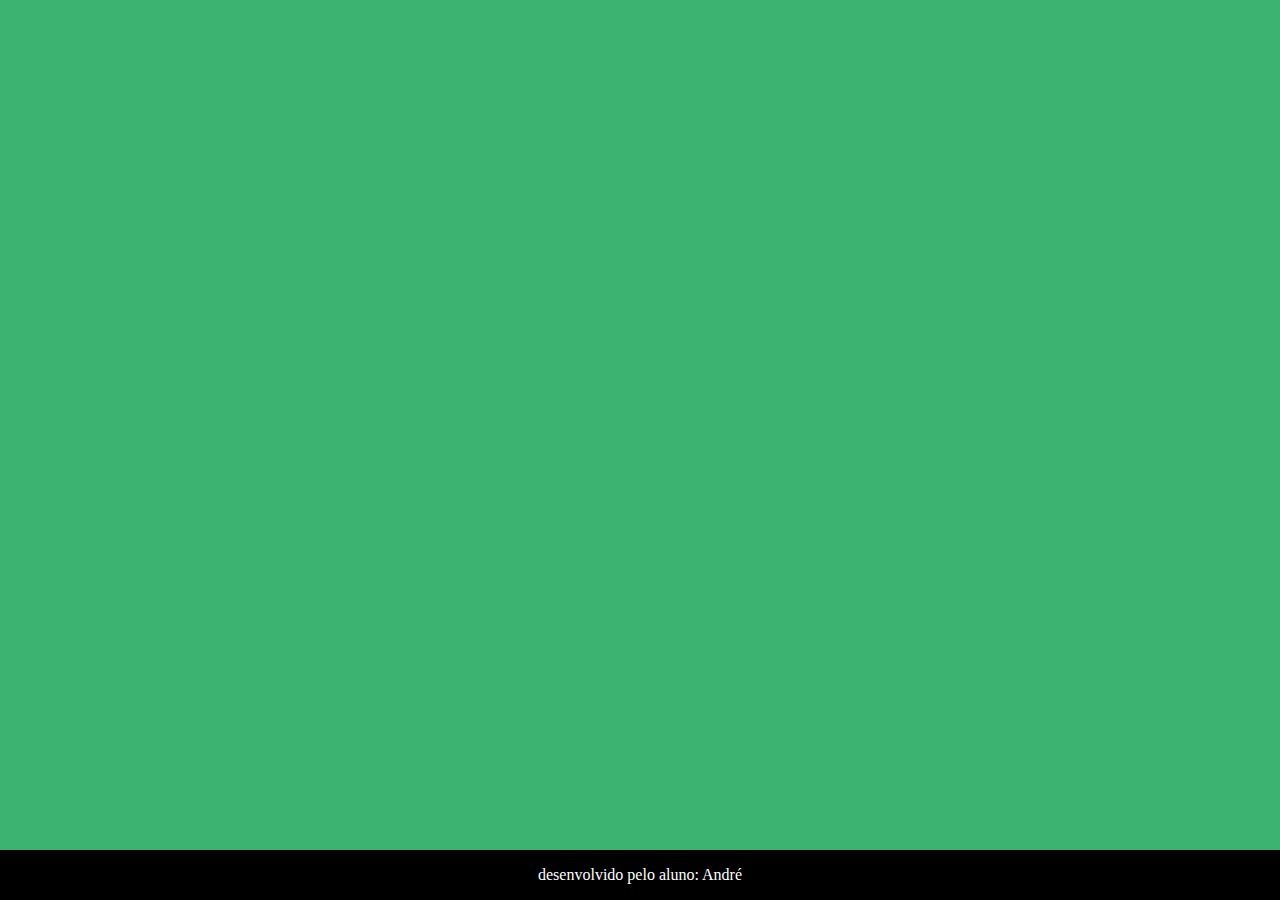
==== index.html @ c274ed0d "." ====
<!DOCTYPE html>
<html lang="en">
<head>
    <meta charset="UTF-8">
    <meta name="viewport" content="width=device-width, initial-scale=1.0">
    <title>Document</title>
    <link rel="stylesheet" href="style.css">
</head>
<body>
    <section id="container">
        <footer><p>desenvolvido pelo aluno: André</p></footer>
    </section>
    <script src="perguntas.js".>
        
    </script>
</body>
</html>
---- style.css ----
:root{
    --fundo:#3CB371;
    --cartão-frente:#2E8B57;
    --cartão-verso:	#00FF00;
    --destaque:	#006400;
    --preto: #000000;
    --branco: #ffffff;
}
body{
    background-color: var(--fundo);
    margin: 0;
}
footer{
    background-color: var(--preto);
    position: fixed;
    bottom: 0;
    color:var(--branco);
width:100%;
text-align: center;

}
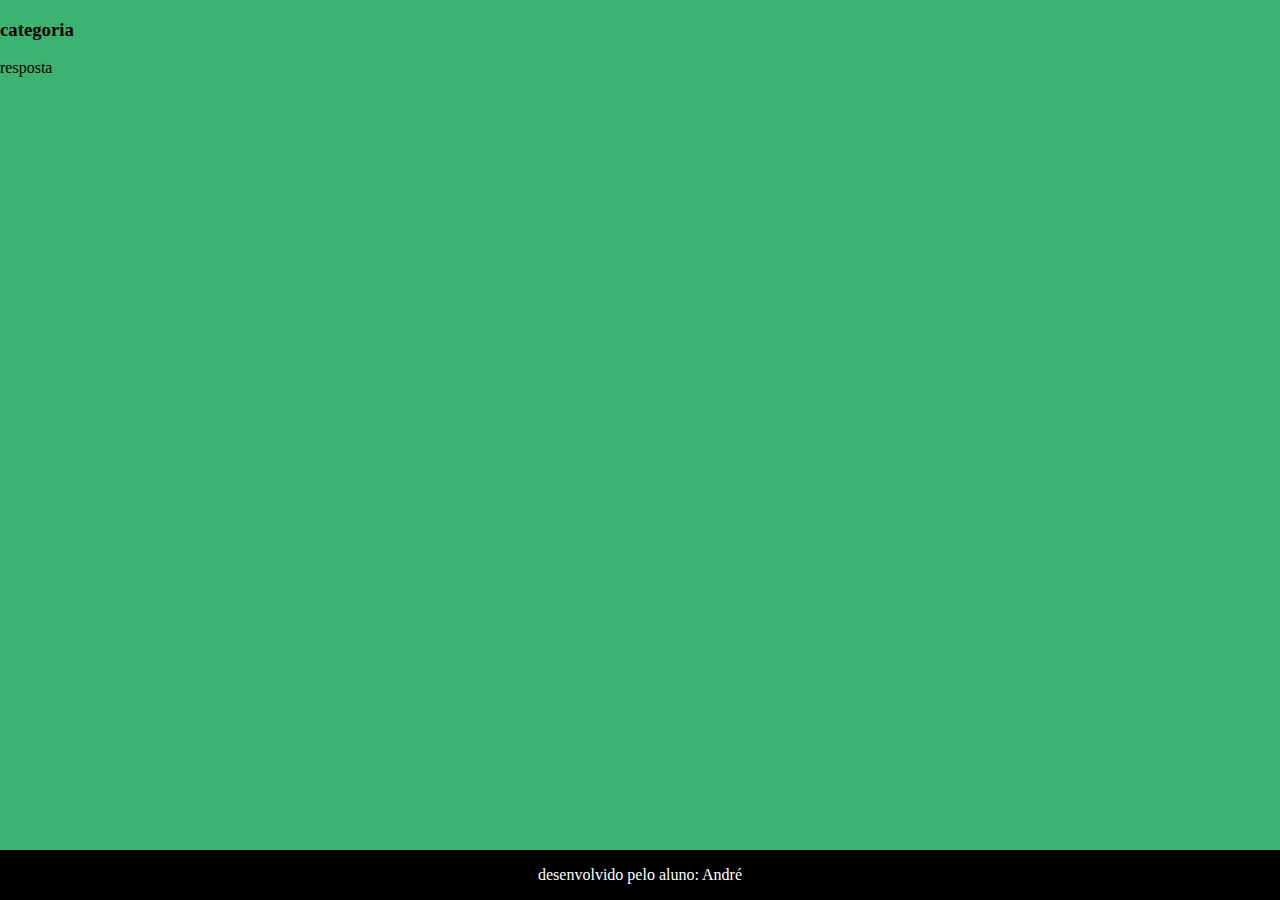
==== commit 058ed383: "." ====
--- a/index.html
+++ b/index.html
@@ -10,8 +10,14 @@
     <section id="container">
         <footer><p>desenvolvido pelo aluno: André</p></footer>
     </section>
-    <script src="perguntas.js".>
-        
-    </script>
+    <script src="perguntas.js".></script>
+    <script src="main.js"></script>
 </body>
-</html>+</html>
+
+<div class="conteudo-cartao">
+    <h3>categoria</h3>
+<div class="pergunta-cartao">
+    <p>resposta</p>
+</div>
+</div>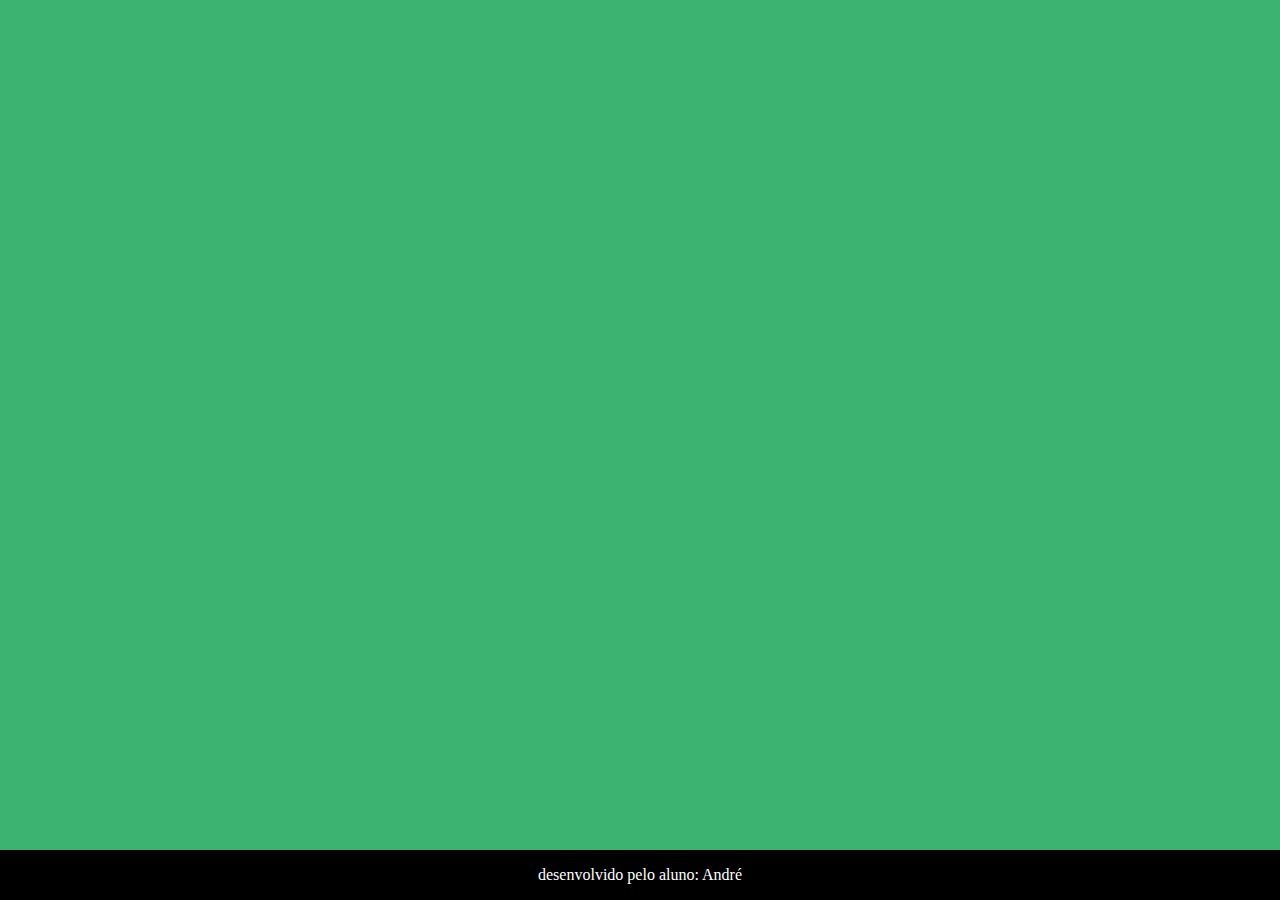
==== commit 558ee6b5: "." ====
--- a/index.html
+++ b/index.html
@@ -14,10 +14,3 @@
     <script src="main.js"></script>
 </body>
 </html>
-
-<div class="conteudo-cartao">
-    <h3>categoria</h3>
-<div class="pergunta-cartao">
-    <p>resposta</p>
-</div>
-</div>